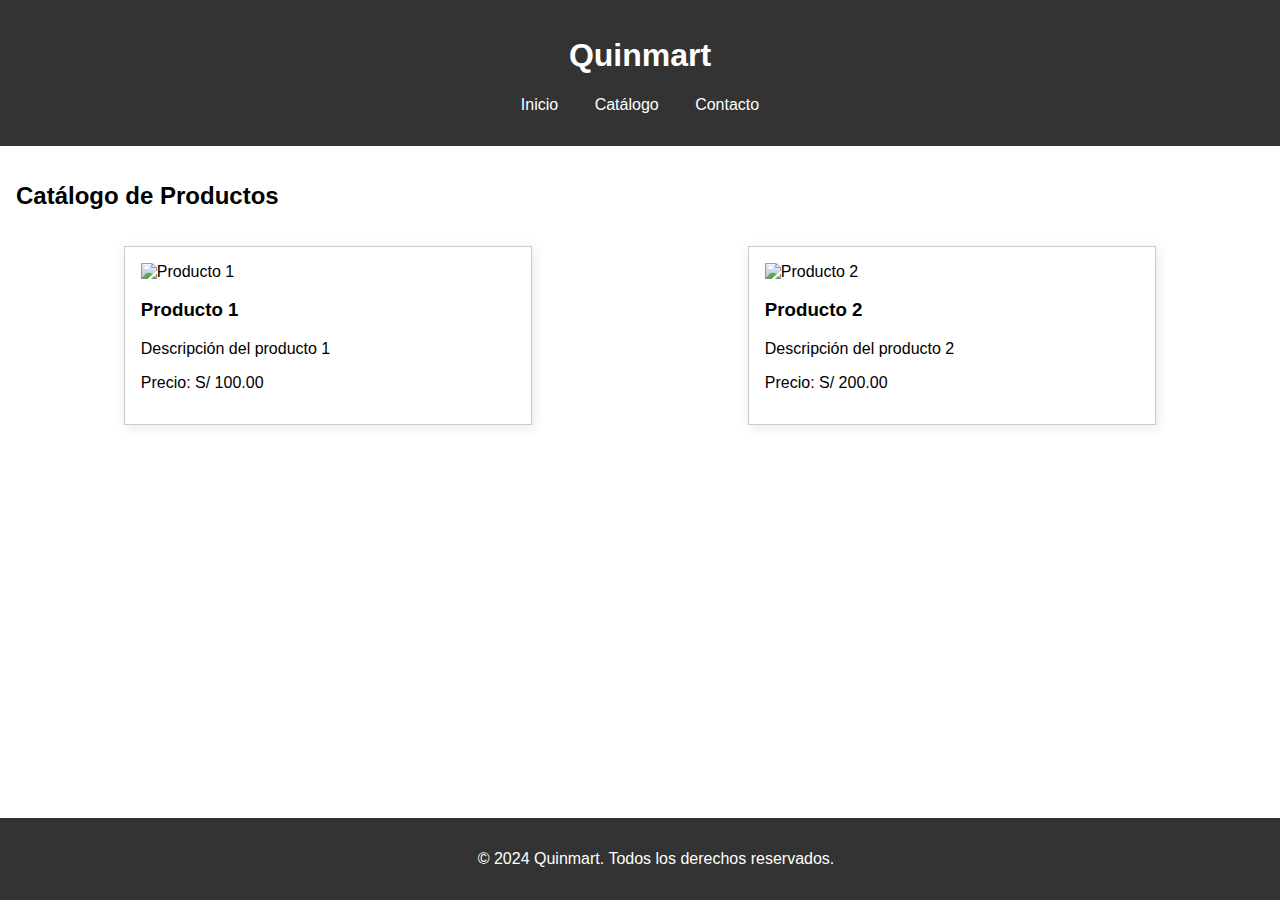
==== catalogo.html @ 3d325fa8 "Primer commit" ====
<!DOCTYPE html>
<html lang="es">
<head>
    <meta charset="UTF-8">
    <meta name="viewport" content="width=device-width, initial-scale=1.0">
    <title>Catálogo - Quinmart</title>
    <link rel="stylesheet" href="estilos.css">
</head>
<body>
    <header>
        <h1>Quinmart</h1>
        <nav>
            <ul>
                <li><a href="index.html">Inicio</a></li>
                <li><a href="catalogo.html">Catálogo</a></li>
                <li><a href="contacto.html">Contacto</a></li>
            </ul>
        </nav>
    </header>
    <main>
        <h2>Catálogo de Productos</h2>
        <section id="catalogo">
            <div class="producto">
                <img src="images/producto1.jpg" alt="Producto 1">
                <h3>Producto 1</h3>
                <p>Descripción del producto 1</p>
                <p>Precio: S/ 100.00</p>
            </div>
            <div class="producto">
                <img src="images/producto2.jpg" alt="Producto 2">
                <h3>Producto 2</h3>
                <p>Descripción del producto 2</p>
                <p>Precio: S/ 200.00</p>
            </div>
            <!-- Más productos -->
        </section>
    </main>
    <footer>
        <p>&copy; 2024 Quinmart. Todos los derechos reservados.</p>
    </footer>
</body>
</html>
---- estilos.css ----
body {
    font-family: Arial, sans-serif;
    margin: 0;
    padding: 0;
}
header {
    background-color: #333;
    color: white;
    padding: 1em;
    text-align: center;
}
nav ul {
    list-style-type: none;
    padding: 0;
}
nav li {
    display: inline;
    margin: 0 1em;
}
nav a {
    color: white;
    text-decoration: none;
}
main {
    padding: 1em;
}
footer {
    background-color: #333;
    color: white;
    text-align: center;
    padding: 1em;
    position: fixed;
    width: 100%;
    bottom: 0;
}
#catalogo {
    display: flex;
    flex-wrap: wrap;
    justify-content: space-around;
}
.producto {
    border: 1px solid #ccc;
    padding: 1em;
    margin: 1em;
    width: 30%;
    box-shadow: 2px 2px 12px rgba(0, 0, 0, 0.1);
}
.producto img {
    width: 100%;
}
@media (max-width: 600px) {
    nav ul {
        display: block;
        text-align: center;
    }
    nav li {
        display: block;
        margin: 0.5em 0;
    }
    .producto {
        width: 90%;
    }
}
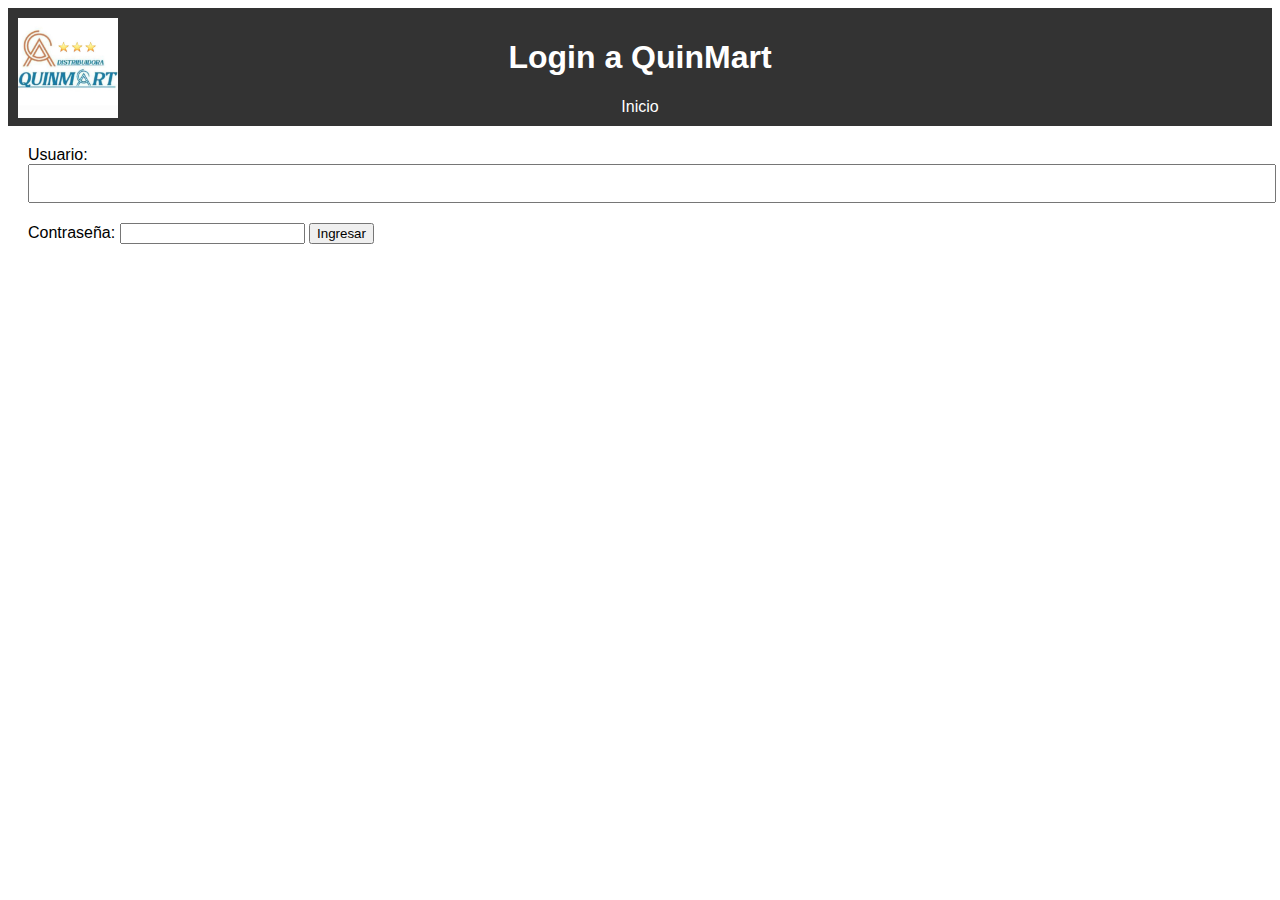
==== commit a7fc31f2: "Actualización del proyecto: eliminación y modificación de archivos" ====
--- a/catalogo.html
+++ b/catalogo.html
@@ -3,40 +3,39 @@
 <head>
     <meta charset="UTF-8">
     <meta name="viewport" content="width=device-width, initial-scale=1.0">
-    <title>Catálogo - Quinmart</title>
-    <link rel="stylesheet" href="estilos.css">
+    <title>Catálogo - QuinMart</title>
+    <link rel="stylesheet" href="styles.css">
 </head>
 <body>
     <header>
-        <h1>Quinmart</h1>
-        <nav>
-            <ul>
-                <li><a href="index.html">Inicio</a></li>
-                <li><a href="catalogo.html">Catálogo</a></li>
-                <li><a href="contacto.html">Contacto</a></li>
-            </ul>
-        </nav>
+        <img src="logo.png" alt="Logo QuinMart" class="logo">
+        <h1>Catálogo de QuinMart</h1>
+        <a href="index.html">Inicio</a>
     </header>
-    <main>
-        <h2>Catálogo de Productos</h2>
-        <section id="catalogo">
-            <div class="producto">
-                <img src="images/producto1.jpg" alt="Producto 1">
-                <h3>Producto 1</h3>
-                <p>Descripción del producto 1</p>
-                <p>Precio: S/ 100.00</p>
-            </div>
-            <div class="producto">
-                <img src="images/producto2.jpg" alt="Producto 2">
-                <h3>Producto 2</h3>
-                <p>Descripción del producto 2</p>
-                <p>Precio: S/ 200.00</p>
-            </div>
-            <!-- Más productos -->
-        </section>
+    <main id="mainContent" style="display:none;">
+        <h2>Productos</h2>
+        <input type="text" id="search" placeholder="Buscar productos...">
+        <select id="categoryFilter">
+            <option value="">Todas las categorías</option>
+            <option value="COCA COLA">COCA COLA</option>
+            <option value="INCA KOLA">INCA KOLA</option>
+            <!-- Añade más opciones de categorías aquí -->
+        </select>
+        <div id="productos"></div>
     </main>
-    <footer>
-        <p>&copy; 2024 Quinmart. Todos los derechos reservados.</p>
-    </footer>
+    <script src="script.js"></script>
+    <script>
+        document.addEventListener('DOMContentLoaded', () => {
+            const isLoggedIn = sessionStorage.getItem('loggedIn');
+            const mainContent = document.getElementById('mainContent');
+            
+            if (isLoggedIn) {
+                mainContent.style.display = 'block';
+            } else {
+                alert('Debes iniciar sesión para ver el contenido.');
+                window.location.href = 'login.html';
+            }
+        });
+    </script>
 </body>
 </html>
--- a/styles.css
+++ b/styles.css
@@ -0,0 +1,57 @@
+body {
+    font-family: Arial, sans-serif;
+}
+
+header {
+    background-color: #333;
+    color: #fff;
+    padding: 10px;
+    text-align: center;
+    position: relative;
+}
+
+header .logo {
+    width: 100px;
+    height: auto;
+    position: absolute;
+    left: 10px;
+    top: 10px;
+}
+
+header a {
+    color: #fff;
+    margin: 0 10px;
+    text-decoration: none;
+}
+
+main {
+    padding: 20px;
+}
+
+input[type="text"], select {
+    width: 100%;
+    padding: 10px;
+    margin-bottom: 20px;
+}
+
+#productos {
+    display: flex;
+    flex-wrap: wrap;
+    gap: 20px;
+}
+
+.producto {
+    border: 1px solid #ddd;
+    padding: 10px;
+    width: calc(20% - 20px);  /* Cambiado a 20% para cinco productos por fila */
+    box-sizing: border-box;
+}
+
+.producto img {
+    width: 100%;
+    height: auto;
+}
+
+.producto h3 {
+    margin: 10px 0;
+}
